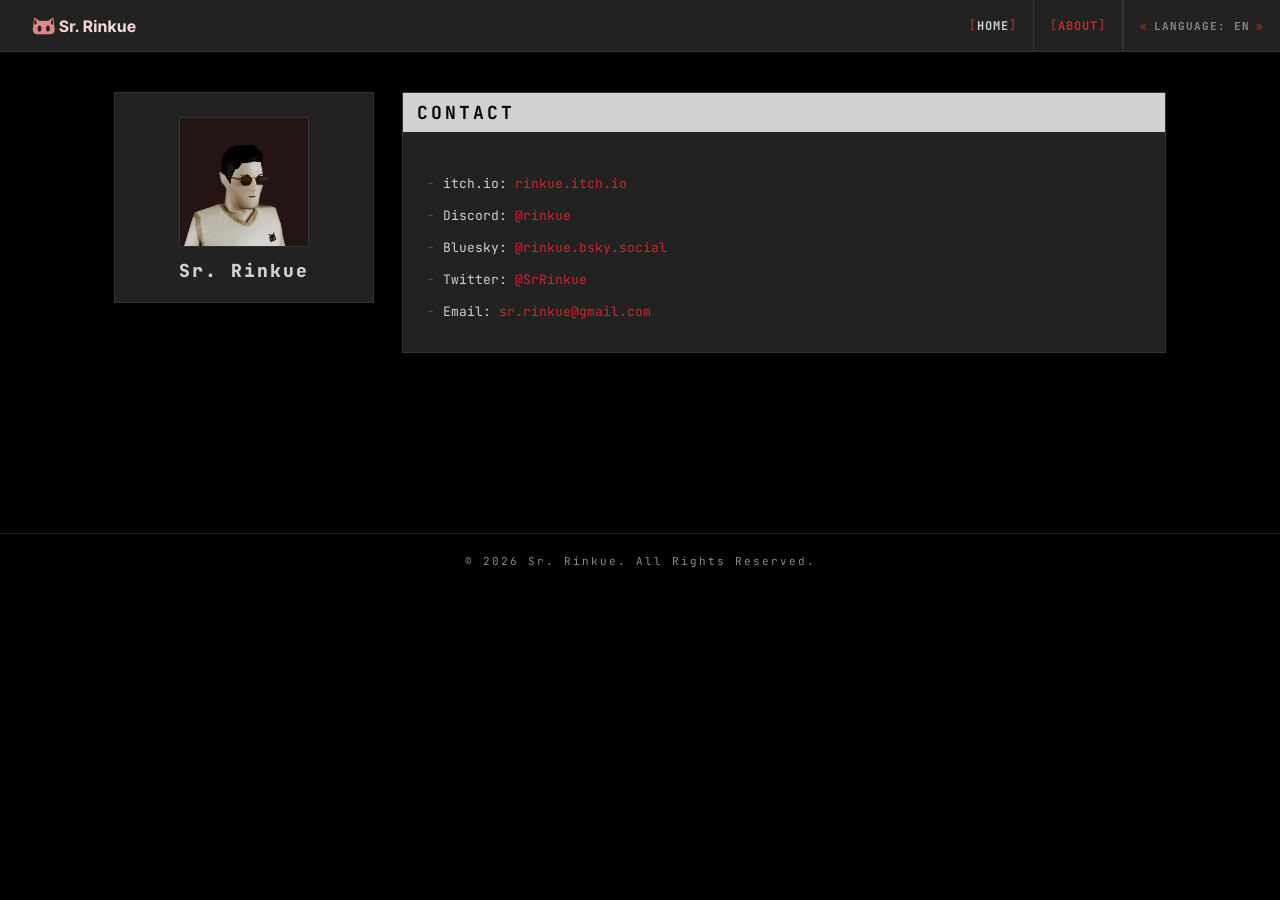
==== about.htm @ ba247f3a "Page Change to better fit the UI of my games" ====
<!doctype html>
<html lang="en">
  <head>
    <!-- LO BÁSICO -->
    <meta charset="UTF-8" />
    <meta name="viewport" content="width=device-width, initial-scale=1.0" />
    <title>Sr. Rinkue - About</title>
    <link rel="preconnect" href="https://fonts.googleapis.com" />
    <link rel="preconnect" href="https://fonts.gstatic.com" crossorigin />
    <link rel="icon" href="assets/Favicon.png?v=2" />
    <link rel="stylesheet" href="src/style.css" />
  </head>
  <body>
    <!-- BARRA DE NAVEGACIÓN "TOPNAV" -->
    <header id="topbar">
      <div class="logo-area">
        <div class="logo-box">
          <img src="assets/Logo.png" />
        </div>
      </div>

      <div class="topbar-spacer"></div>

      <nav id="nav-links">
        <a href="index.htm" data-i18n="nav_home">HOME</a>
        <a href="about.htm" class="active" data-i18n="nav_about">ABOUT</a>
        <div class="lang-wrap">
          <button id="lang-btn" aria-expanded="false" aria-haspopup="true">
            LANGUAGE: EN<span class="lang-arrow">▾</span>
          </button>
          <div id="lang-dropdown" role="menu">
            <div class="lang-dropdown-header" data-i18n="lang_dropdown_label">
              LANGUAGE
            </div>
            <div class="lang-option" data-lang="es" role="menuitem">
              <span data-i18n="lang_es">Español castellano</span>
              <span class="lang-code">ES</span>
            </div>
            <div class="lang-option" data-lang="en" role="menuitem">
              <span data-i18n="lang_en">English</span>
              <span class="lang-code">EN</span>
            </div>
          </div>
        </div>
      </nav>

      <button id="hamburger" aria-label="Menu" aria-expanded="false">
        <span></span><span></span><span></span>
      </button>
    </header>

    <div id="mobile-menu" role="navigation">
      <a href="index.htm" data-i18n="nav_home">HOME</a>
      <a href="about.htm" class="active" data-i18n="nav_about">ABOUT</a>
      <div class="mobile-lang-header" data-i18n="lang_dropdown_label">
        LANGUAGE
      </div>
      <div class="mobile-lang-option" data-lang="es">
        <span data-i18n="lang_es">Español castellano</span>
        <span class="lang-code">ES</span>
      </div>
      <div class="mobile-lang-option" data-lang="en">
        <span data-i18n="lang_en">English</span>
        <span class="lang-code">EN</span>
      </div>
    </div>

    <main>
      <div class="about-layout">
        <!-- SIDEBAR -->
        <aside class="sidebar">
          <div class="profile-card">
            <div class="profile-photo">
              <img src="assets/ProfilePic.png" alt="Profile picture" />
            </div>
            <div class="profile-name">Sr. Rinkue</div>
          </div>

          <!-- <nav class="index-nav">
            <div class="index-header" data-i18n="about_index_label">
              // CONTENTS
            </div>
            <ul>
              <li>
                <a href="#intro" data-target="intro" data-i18n="about_index_1"
                  >Introduction</a
                >
              </li>
              <li>
                <a
                  href="#contact"
                  data-target="contact"
                  data-i18n="about_index_2"
                  >Contact</a
                >
              </li>
            </ul>
          </nav> -->
        </aside>

        <!-- CONTENIDO -->
        <div class="content-area">
          <div class="section-card">
            <span class="section-anchor" id="contact"></span>
            <div class="card-header clickable" onclick="copyAnchor('contact')">
              <span data-i18n="about_contact_2">Contact</span>
              <span class="anchor-icon" data-i18n="about_copy_link"
                ># copy link</span
              >
            </div>
            <div class="card-body">
              <ul>
                <li>
                  <span>itch.io</span>:
                  <a href="https://rinkue.itch.io" target="_blank" rel="noopener noreferrer" style="color: var(--accent)">rinkue.itch.io</a>
                </li>
                <li>
                  <span>Discord</span>:
                  <a href="https://discordapp.com/users/730077432517886044" target="_blank" rel="noopener noreferrer" style="color: var(--accent)">@rinkue</a>
                </li>
                <li>
                  <span>Bluesky</span>:
                  <a href="https://bsky.app/profile/rinkue.bsky.social" target="_blank" rel="noopener noreferrer" style="color: var(--accent)">@rinkue.bsky.social</a>
                </li>
                <li>
                  <span>Twitter</span>:
                  <a href="https://twitter.com/SrRinkue" target="_blank" rel="noopener noreferrer" style="color: var(--accent)">@SrRinkue</a>
                </li>
                <li>
                  <span>Email</span>:
                  <a href="mailto:sr.rinkue@gmail.com" target="_blank" rel="noopener noreferrer" style="color: var(--accent)">sr.rinkue@gmail.com</a>
                </li>
              </ul>
            </div>
          </div>
        </div>
      </div>
    </main>

    <!-- FOOTER -->
    <footer>
      <span data-i18n="footer">© 2026 Sr. Rinkue. All Rights Reserved.</span>
    </footer>

    <!-- SCRIPTS -->
    <script src="src/i18n.js"></script>
    <script src="src/script.js"></script>
    <script>
      function copyAnchor(id) {
        const url =
          window.location.origin + window.location.pathname + "#" + id;
        navigator.clipboard.writeText(url).catch(() => showToast(url));
      }

      const _sections = ["who", "skills", "tools", "contact"];
      const _links = document.querySelectorAll(".index-nav a[data-target]");

      function updateActiveLink() {
        let current = _sections[0];
        _sections.forEach((id) => {
          const el = document.getElementById(id);
          if (el && el.getBoundingClientRect().top <= 90) current = id;
        });
        _links.forEach((a) =>
          a.classList.toggle("active-section", a.dataset.target === current),
        );
      }

      window.addEventListener("scroll", updateActiveLink, { passive: true });
      updateActiveLink();

      if (window.location.hash) {
        setTimeout(() => {
          const el = document.getElementById(window.location.hash.slice(1));
          if (el) el.scrollIntoView();
        }, 120);
      }
    </script>
  </body>
</html>
---- src/style.css ----
@import url("https://fonts.googleapis.com/css2?family=JetBrains+Mono:ital,wght@0,100..800;1,100..800&display=swap");

:root {
  --bg: #000000;
  --card: #222222;
  --text: #d1d1d1;
  --accent: #d12525;
  --accent-h: #ff2d2d;
  --topbar-h: 52px;
  --mono: "JetBrains Mono", monospace;
}

* {
  padding: 0;
  margin: 0;
  box-sizing: border-box;
  text-decoration: none;
  list-style: none;
  scrollbar-width: thin;
  scrollbar-color: transparent transparent;
  transition: scrollbar-color 0.26s ease;
}
*:hover {
  scrollbar-color: #555 #1a1a1a;
}
*::-webkit-scrollbar {
  width: 10px;
  height: 10px;
}
*::-webkit-scrollbar-track {
  background: transparent;
}
*::-webkit-scrollbar-thumb {
  background: transparent;
}
*:hover::-webkit-scrollbar-track {
  background: #1a1a1a;
}
*:hover::-webkit-scrollbar-thumb {
  background: #555;
}
*::-webkit-scrollbar-thumb:hover {
  background: #777;
}
*::-webkit-scrollbar-button {
  display: none;
  width: 0;
  height: 0;
}

html {
  scroll-behavior: smooth;
}

body {
  background: var(--bg);
  color: var(--text);
  font-family: var(--mono);
  font-weight: 400;
  min-height: 100vh;
}

/* TOPBAR */
#topbar {
  position: sticky;
  top: 0;
  z-index: 200;
  background: var(--card);
  border-bottom: 1px solid #333;
  height: var(--topbar-h);
  display: flex;
  align-items: stretch;
  padding: 0;
  user-select: none;
}

/* LOGO */
.logo-area {
  display: flex;
  align-items: center;
  gap: 0;
  background: transparent;
  padding: 0 20px;
  flex-shrink: 0;
  margin-left: 50px;
}

.logo-box {
  width: 30px;
  height: 30px;
  display: flex;
  align-items: center;
  justify-content: center;
  flex-shrink: 0;
}

.topbar-spacer {
  flex: 1;
}

#nav-links {
  display: flex;
  align-items: stretch;
}

#nav-links a {
  display: flex;
  align-items: center;
  padding: 0 16px;
  font-family: var(--mono);
  font-weight: 700;
  font-size: 12px;
  letter-spacing: 1px;
  color: var(--text);
  border-right: 1px solid #333;
  transition:
    background 0.1s,
    color 0.1s;
  white-space: nowrap;
  gap: 0;
}

#nav-links a::before {
  content: "[ㅤ";
  color: var(--accent);
  font-weight: 400;
}

#nav-links a::after {
  content: "ㅤ]";
  color: var(--accent);
  font-weight: 400;
}

#nav-links a:hover {
  background: var(--accent);
  color: #fff;
}

#nav-links a:hover::before,
#nav-links a:hover::after {
  color: #fff;
}

#nav-links a.active {
  background: transparent;
  color: var(--accent);
}

#nav-links a.active::before,
#nav-links a.active::after {
  color: var(--accent);
}

/* IDIOMAS */
.lang-wrap {
  position: relative;
  display: flex;
  align-items: stretch;
}

#lang-btn {
  display: flex;
  align-items: center;
  gap: 6px;
  padding: 0 16px;
  font-family: var(--mono);
  font-weight: 700;
  font-size: 11px;
  letter-spacing: 1px;
  color: #888;
  border-left: 1px solid #333;
  border-right: none;
  background: none;
  border-top: none;
  border-bottom: none;
  cursor: pointer;
  transition:
    background 0.1s,
    color 0.1s;
  white-space: nowrap;
}

#lang-btn::before {
  content: "« ";
  color: var(--accent);
  font-weight: 400;
}

#lang-btn::after {
  content: " »";
  color: var(--accent);
  font-weight: 400;
}

#lang-btn:hover,
#lang-btn[aria-expanded="true"] {
  background: var(--accent);
  color: #fff;
}

#lang-btn:hover::before,
#lang-btn:hover::after,
#lang-btn[aria-expanded="true"]::before,
#lang-btn[aria-expanded="true"]::after {
  color: #fff;
}

.lang-arrow {
  font-size: 9px;
  transition: transform 0.15s;
  display: none;
}

#lang-dropdown {
  display: none;
  position: absolute;
  top: 100%;
  right: 0;
  background: var(--card);
  border: 1px solid #444;
  min-width: 280px;
  z-index: 300;
}

#lang-dropdown.open {
  display: block;
}

.lang-dropdown-header {
  font-family: var(--mono);
  font-weight: 700;
  font-size: 10px;
  letter-spacing: 3px;
  color: #666;
  background: #1a1a1a;
  padding: 7px 16px;
  border-bottom: 1px solid #333;
}

.lang-option {
  display: flex;
  align-items: center;
  gap: 12px;
  padding: 11px 16px;
  font-family: var(--mono);
  font-size: 13px;
  font-weight: 500;
  color: var(--text);
  cursor: pointer;
  border-left: 4px solid transparent;
  border-bottom: 1px solid #333;
  transition:
    background 0.1s,
    border-color 0.1s;
}

.lang-option:last-child {
  border-bottom: none;
}

.lang-option:hover {
  background: var(--accent);
  color: #fff;
  border-left-color: var(--accent);
}

.lang-option.lang-active {
  background: var(--bg);
  color: var(--text);
  border-left-color: var(--accent);
}

.lang-option .lang-code {
  font-size: 10px;
  letter-spacing: 2px;
  margin-left: auto;
  color: #555;
}

.lang-option.lang-active .lang-code {
  color: var(--accent);
}

.lang-option:hover .lang-code {
  color: #fff;
}

.lang-option.lang-active {
  opacity: 1;
}

.lang-option:hover {
  color: #fff;
  opacity: 1;
}

/* HAMBURGUESA. */
#hamburger {
  display: none;
  flex-direction: column;
  justify-content: center;
  align-items: center;
  gap: 5px;
  width: 52px;
  background: var(--bg);
  border: none;
  cursor: pointer;
  flex-shrink: 0;
}

#hamburger span {
  display: block;
  width: 22px;
  height: 2px;
  background: var(--text);
  transition:
    transform 0.2s,
    opacity 0.2s;
}

#hamburger:hover span {
  background: var(--accent);
}

#hamburger.open {
  background: var(--accent);
}

#hamburger.open span {
  background: #fff;
}

#hamburger.open span:nth-child(1) {
  transform: translateY(7px) rotate(45deg);
}

#hamburger.open span:nth-child(2) {
  opacity: 0;
}

#hamburger.open span:nth-child(3) {
  transform: translateY(-7px) rotate(-45deg);
}

#mobile-menu {
  display: none;
  position: fixed;
  top: var(--topbar-h);
  left: 0;
  right: 0;
  background: var(--bg);
  z-index: 190;
  flex-direction: column;
}

#mobile-menu.open {
  display: flex;
}

#mobile-menu a {
  display: block;
  padding: 13px 20px;
  font-family: var(--mono);
  font-weight: 700;
  font-size: 13px;
  letter-spacing: 2px;
  color: var(--text);
  border-bottom: 1px solid #1e1e1e;
  transition:
    background 0.1s,
    color 0.1s;
}

#mobile-menu a::before {
  content: "> ";
  color: var(--accent);
}

#mobile-menu a:hover {
  background: var(--accent);
  color: #fff;
}

#mobile-menu a:hover::before {
  color: #fff;
}

#mobile-menu a.active {
  color: var(--accent);
}

.mobile-lang-header {
  padding: 8px 20px 6px;
  font-family: var(--mono);
  font-weight: 700;
  font-size: 10px;
  letter-spacing: 3px;
  color: #555;
  border-bottom: 1px solid #1e1e1e;
  text-transform: uppercase;
}

.mobile-lang-option {
  display: flex;
  align-items: center;
  gap: 10px;
  padding: 11px 20px 11px 32px;
  font-family: var(--mono);
  font-size: 13px;
  font-weight: 500;
  color: var(--text);
  border-bottom: 1px solid #1e1e1e;
  cursor: pointer;
  border-left: 4px solid transparent;
  transition:
    background 0.1s,
    border-color 0.1s,
    color 0.1s;
}

.mobile-lang-option:hover {
  background: #1a1a1a;
}

.mobile-lang-option.lang-active {
  border-left-color: var(--accent);
  color: var(--accent);
}

.mobile-lang-option .lang-code {
  font-size: 10px;
  letter-spacing: 2px;
  color: #555;
  margin-left: auto;
}

.mobile-lang-option.lang-active .lang-code {
  color: var(--accent);
}

.mobile-lang-option.lang-active {
  opacity: 1;
}

@media (max-width: 640px) {
  #nav-links {
    display: none;
  }
  #hamburger {
    display: flex;
  }
  .logo-name {
    font-size: 12px;
    letter-spacing: 1px;
  }
}

main {
  max-width: 1100px;
  margin: 0 auto;
  padding: 40px 24px 60px;
}

.scan-line {
  height: 1px;
  background: repeating-linear-gradient(
    90deg,
    transparent,
    transparent 3px,
    #d1d1d159 3px,
    #d1d1d158 4px
  );
  margin-bottom: 24px;
}

footer {
  text-align: center;
  padding: 20px;
  color: #d1d1d1a9;
  font-size: 11px;
  letter-spacing: 2px;
  border-top: 1px solid #1e1e1e;
  margin-top: 120px;
  font-family: var(--mono);
}

/* SECCIONES */
.section-card {
  background: var(--card);
  border: 1px solid #333;
}

.section-card .card-header {
  background: var(--text);
  color: var(--bg);
  font-family: var(--mono);
  font-weight: 700;
  font-size: 18px;
  letter-spacing: 3px;
  text-transform: uppercase;
  padding: 8px 14px;
  display: flex;
  align-items: center;
  gap: 10px;
}

.section-card .card-body {
  padding: 24px;
  font-family: var(--mono);
  font-size: 13px;
  line-height: 1.85;
}

/* BOTONES */
.btn {
  display: inline-block;
  background: var(--accent);
  color: #fff;
  font-family: var(--mono);
  font-weight: 700;
  font-size: 12px;
  letter-spacing: 2px;
  padding: 8px 18px;
  border: none;
  cursor: pointer;
  transition: background 0.15s;
  text-transform: uppercase;
}

.btn:hover {
  background: var(--accent-h);
}

/* PÁGINA «INDEX» */
.games-grid {
  display: grid;
  grid-template-columns: repeat(auto-fill, minmax(240px, 1fr));
  gap: 14px;
}

.game-entry {
  display: flex;
  flex-direction: column;
  gap: 10px;
  background: var(--bg);
  border: 1px solid #333;
  padding: 12px;
  transition: border-color 0.15s;
}

.game-cover {
  background: #111;
  border: 1px solid #444;
  display: flex;
  align-items: center;
  justify-content: center;
  overflow: hidden;
}

.game-cover img {
  width: 100%;
  height: 100%;
  object-fit: cover;
  display: block;
}

.game-title {
  font-family: var(--mono);
  font-weight: 700;
  font-size: 18px;
  letter-spacing: 1px;
  color: var(--text);
}

/* PÁGINA «JUEGO X» */
.game-page main {
  display: flex;
  flex-direction: column;
  gap: 28px;
}

.game-info-layout {
  display: flex;
  gap: 28px;
  align-items: flex-start;
}

.game-cover-wrap {
  flex: 0 0 220px;
}

.game-cover-box {
  width: 210px;
  height: 300px;
  background: transparent;
  display: flex;
  align-items: center;
  justify-content: center;
  overflow: hidden;
}

.game-cover-box img {
  width: 100%;
  height: 100%;
  object-fit: cover;
}

.game-desc {
  flex: 1;
}

.game-desc p + p {
  margin-top: 12px;
}

.media-grid {
  display: grid;
  grid-template-columns: repeat(auto-fill, minmax(300px, 1fr));
  gap: 10px;
}

.media-item {
  background: #111;
  border: 1px solid #333;
  aspect-ratio: 4/3;
  display: flex;
  align-items: center;
  justify-content: center;
  color: #333;
  font-size: 11px;
  letter-spacing: 1px;
  flex-direction: column;
  gap: 6px;
  font-family: var(--mono);
}

.media-item img {
  width: 100%;
  height: 100%;
  object-fit: contain;
  display: block;
}

.ost-layout {
  display: flex;
  align-items: center;
  gap: 24px;
}

.ost-cover-box {
  flex: 0 0 250px;
  width: 250px;
  height: 250px;
  background: #111;
  border: 1px solid #444;
  display: flex;
  align-items: center;
  justify-content: center;
  overflow: hidden;
}

.ost-cover-box img {
  width: 100%;
  height: 100%;
  object-fit: cover;
}

.ost-text {
  display: flex;
  flex-direction: column;
  gap: 14px;
}
.ost-text h3 {
  font-family: var(--mono);
  font-weight: 800;
  font-size: 18px;
  letter-spacing: 2px;
  color: var(--text);
  line-height: 1.4;
  text-transform: uppercase;
}

@media (max-width: 640px) {
  .game-info-layout {
    flex-direction: column;
  }
  .game-cover-wrap {
    flex: unset;
    width: 100%;
  }
  .game-cover-box {
    width: 100%;
    height: auto;
    aspect-ratio: 1/1;
  }
  .ost-layout {
    flex-direction: column;
    align-items: flex-start;
  }
}

/* PÁGINA «ABOUT» */
.about-layout {
  display: grid;
  grid-template-columns: 260px 1fr;
  gap: 28px;
  align-items: start;
}

.sidebar {
  position: sticky;
  top: calc(var(--topbar-h) + 20px);
  display: flex;
  flex-direction: column;
}

.profile-card {
  background: var(--card);
  border: 1px solid #333;
  display: flex;
  flex-direction: column;
  align-items: center;
  padding: 24px 16px 20px;
  gap: 12px;
}

.profile-photo {
  width: 130px;
  height: 130px;;
  border: 1px solid #333;
  overflow: hidden;
  display: flex;
  align-items: center;
  justify-content: center;
  background: #111;
}

.profile-photo img {
  width: 100%;
  height: 100%;
  object-fit: cover;
}

.profile-name {
  font-family: var(--mono);
  font-weight: 800;
  font-size: 18px;
  letter-spacing: 2px;
  color: var(--text);
  text-align: center;
}

.profile-tag {
  font-size: 11px;
  letter-spacing: 2px;
  color: var(--accent);
  font-family: var(--mono);
}

.index-nav {
  background: var(--card);
  border: 1px solid #333;
  border-top: none;
}

.index-nav .index-header {
  background: #333;
  color: var(--text);
  font-family: var(--mono);
  font-weight: 700;
  font-size: 10px;
  letter-spacing: 3px;
  padding: 7px 14px;
  text-transform: uppercase;
}

.index-nav ul {
  padding: 8px 0;
}

.index-nav ul li a {
  display: block;
  padding: 7px 14px;
  font-family: var(--mono);
  font-size: 12px;
  letter-spacing: 1px;
  color: #777;
  border-left: 3px solid transparent;
  transition:
    color 0.15s,
    border-color 0.15s,
    background 0.15s;
}

.index-nav ul li a::before {
  content: "  ";
}

.index-nav ul li a:hover {
  color: var(--text);
  border-left-color: var(--accent);
  background: #2a2a2a;
}

.index-nav ul li a.active-section {
  color: var(--accent);
  border-left-color: var(--accent);
}

.index-nav ul li a.active-section::before {
  content: "> ";
}

.content-area {
  display: flex;
  flex-direction: column;
  gap: 28px;
}

.section-anchor {
  display: block;
  height: 0;
  visibility: hidden;
  margin-top: calc(-1 * (var(--topbar-h) + 20px));
  padding-top: calc(var(--topbar-h) + 20px);
}

.section-card .card-header.clickable {
  cursor: pointer;
}

.anchor-icon {
  margin-left: auto;
  font-size: 11px;
  color: #888;
  opacity: 0;
  font-family: var(--mono);
  font-weight: 400;
  transition: opacity 0.15s;
}

.section-card .card-header.clickable:hover .anchor-icon {
  opacity: 1;
}

.section-card .card-body ul {
  margin-top: 12px;
}

.section-card .card-body ul li {
  list-style: none;
  padding: 4px 0 4px 16px;
  position: relative;
}

.section-card .card-body ul li::before {
  content: "- ";
  position: absolute;
  left: 0;
  color: var(--accent);
}

@media (max-width: 768px) {
  .about-layout {
    grid-template-columns: 1fr;
  }
  .sidebar {
    position: static;
  }
}
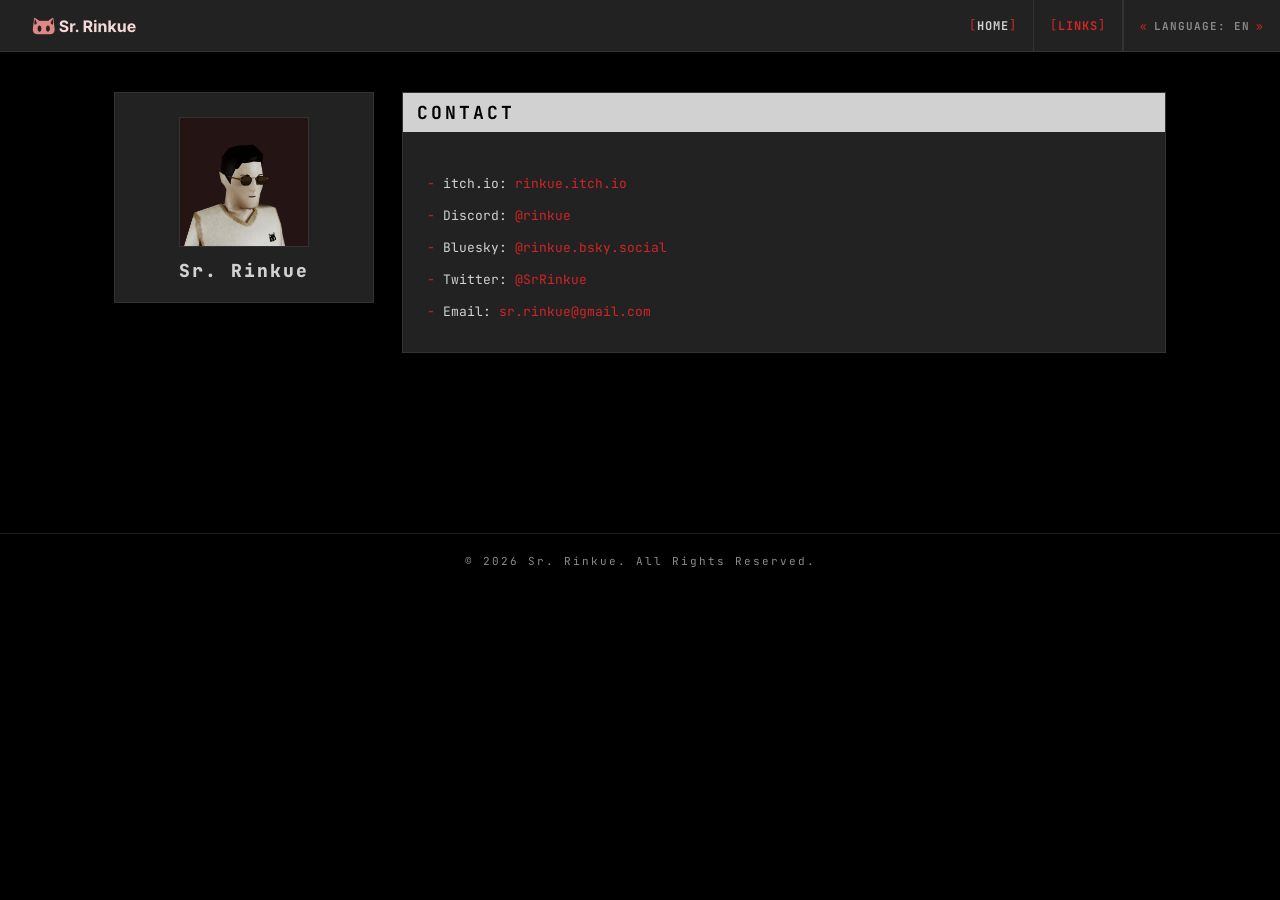
==== commit 88bb61ce: "THE TOWN: DEFINITIVE EDITION Added" ====
--- a/about.htm
+++ b/about.htm
@@ -102,11 +102,8 @@
         <div class="content-area">
           <div class="section-card">
             <span class="section-anchor" id="contact"></span>
-            <div class="card-header clickable" onclick="copyAnchor('contact')">
-              <span data-i18n="about_contact_2">Contact</span>
-              <span class="anchor-icon" data-i18n="about_copy_link"
-                ># copy link</span
-              >
+            <div class="card-header">
+              <span data-i18n="about_index_2">Contact</span>
             </div>
             <div class="card-body">
               <ul>
--- a/src/style.css
+++ b/src/style.css
@@ -573,6 +573,10 @@
   color: var(--text);
 }
 
+.game-entry:hover {
+  border-color: var(--accent);
+}
+
 /* PÁGINA «JUEGO X» */
 .game-page main {
   display: flex;
@@ -640,6 +644,13 @@
   height: 100%;
   object-fit: contain;
   display: block;
+}
+
+.media-item iframe {
+  width: 100%;
+  height: 100%;
+  display: block;
+  border: none;
 }
 
 .ost-layout {
